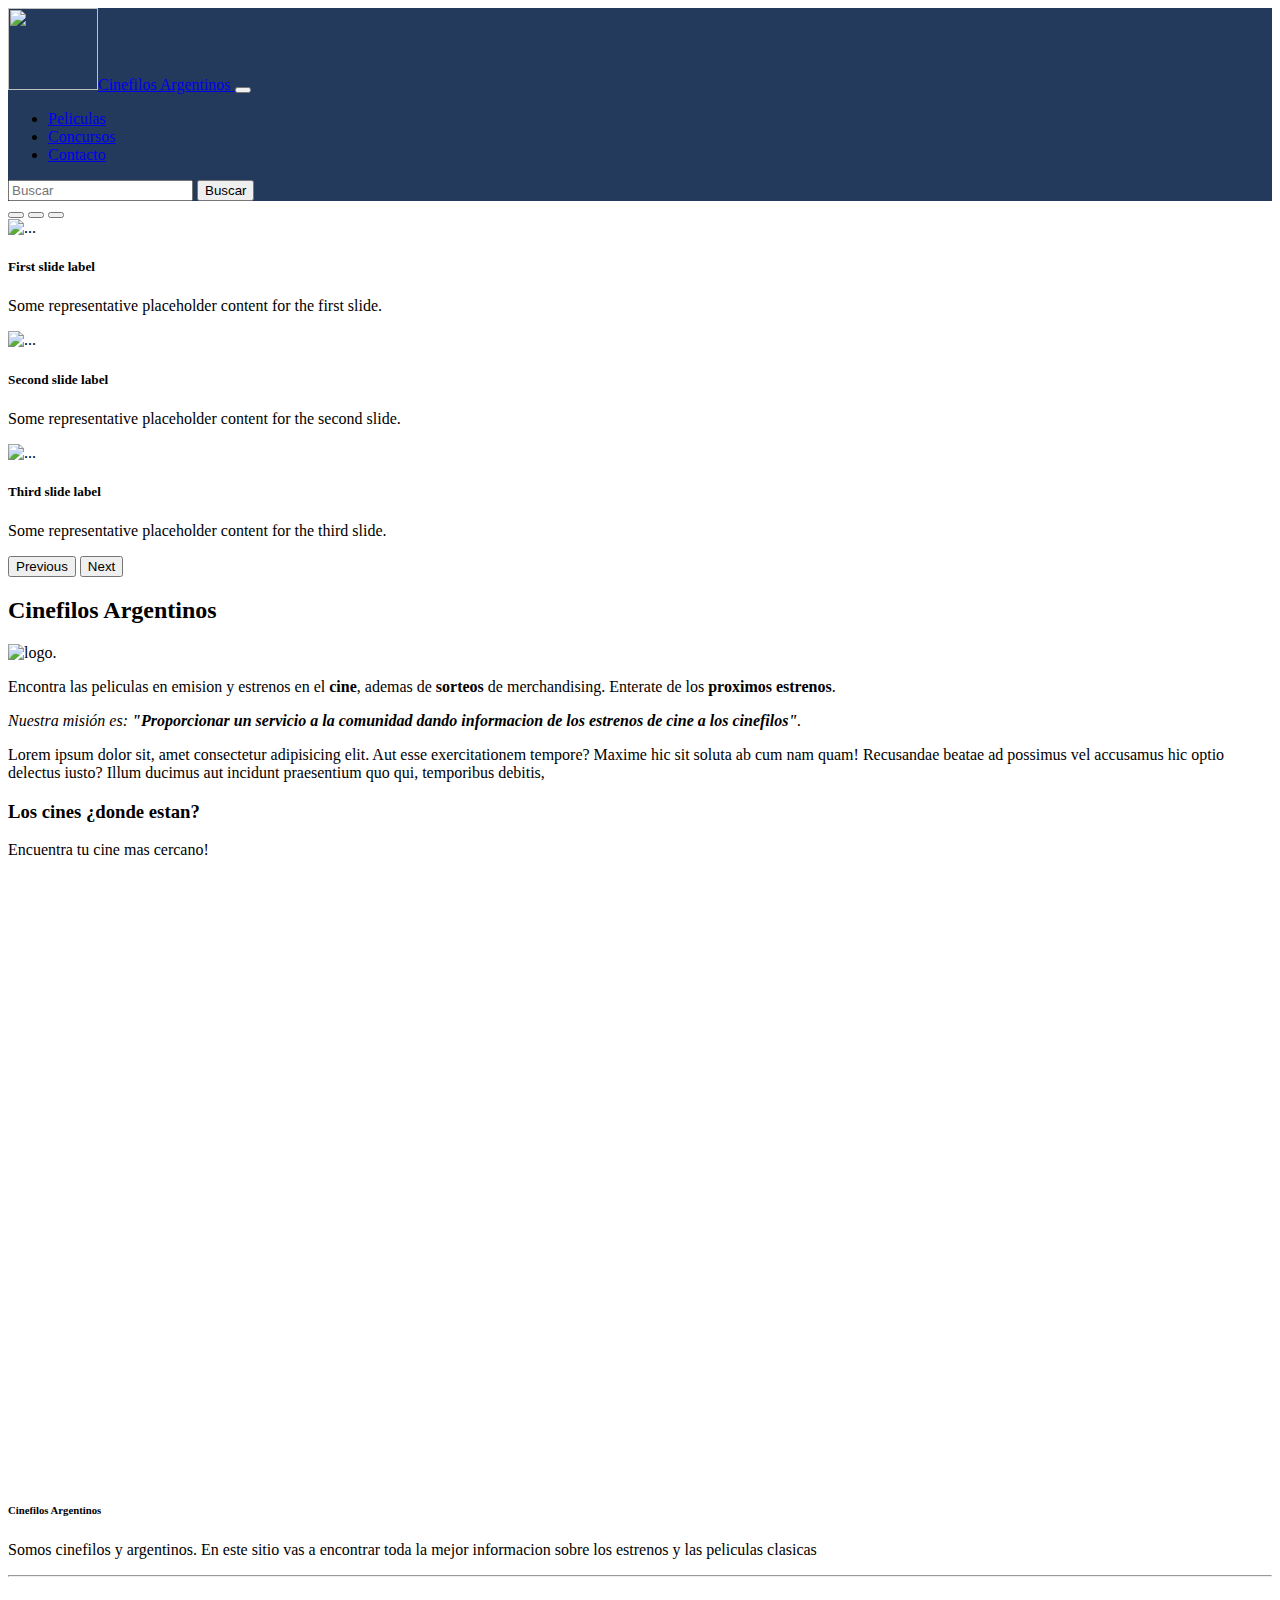
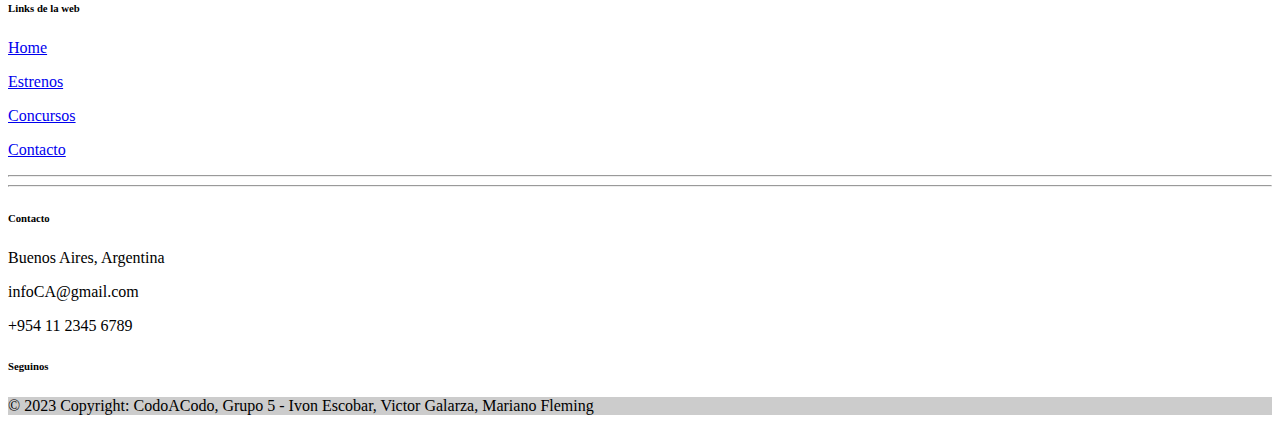
==== index.html @ 6a0a594e "map de index responsive" ====
<!DOCTYPE html>

<html lang="es">

<head>
    <meta charset="UTF-8">
    <meta name="viewport" content="width=device-width">
    <title>Cinefilos Argentinos</title>
    <link rel="stylesheet" href="reset.css">
    <link rel="stylesheet" href="style.css">
    <link href="https://fonts.googleapis.com/css2?family=Montserrat:wght@300&display=swap" rel="stylesheet">
    <script src="https://kit.fontawesome.com/5bc8d90729.js" crossorigin="anonymous"></script>
    <link href="https://cdn.jsdelivr.net/npm/bootstrap@5.1.3/dist/css/bootstrap.min.css" rel="stylesheet"
        integrity="sha384-1BmE4kWBq78iYhFldvKuhfTAU6auU8tT94WrHftjDbrCEXSU1oBoqyl2QvZ6jIW3" crossorigin="anonymous">

</head>

<body>
<!-- NavBar -->
    <nav class="navbar navbar-expand-sm navbar-dark mb-0 h5"  style="background-color: #243A5C;">
        <div class="container">

            <a class="navbar-brand"  href="#">
                <img src="imagenes/logo-blanco.png" alt="" width="90" height="82" class="d-inline-block "
                    href="index.html">Cinefilos Argentinos
            </a>
            <button class="navbar-toggler" type="button" data-bs-toggle="collapse" data-bs-target="#mynavbar">
                <span class="navbar-toggler-icon"></span>
            </button>
            <div class="collapse navbar-collapse" id="mynavbar">
                <ul class="navbar-nav me-auto">
                    <li class="nav-item">
                        <a class="nav-link" href="pelis.html">Peliculas</a>
                    </li>
                    <li class="nav-item">
                        <a class="nav-link" href="concursos.html">Concursos</a>
                    </li>
                    <li class="nav-item">
                        <a class="nav-link" href="contacto.html">Contacto</a>
                    </li>
                </ul>

                <form class="d-flex">

                </form>
                <form class="d-flex">
                    <input class="form-control me-2" type="text" placeholder="Buscar">
                    <button class="btn btn-primary" type="button">Buscar</button>
                </form>
            </div>
        </div>
    </nav>

    <main class="index">

        <!-- Carousel principal -->
        <div class="row justify-content-center">

            <div id="carouselExampleCaptions" class="carousel slide" data-bs-ride="carousel">

                <div class="carousel-indicators">
                    <button type="button" data-bs-target="#carouselExampleCaptions" data-bs-slide-to="0" class="active"
                        aria-current="true" aria-label="Slide 1"></button>
                    <button type="button" data-bs-target="#carouselExampleCaptions" data-bs-slide-to="1"
                        aria-label="Slide 2"></button>
                    <button type="button" data-bs-target="#carouselExampleCaptions" data-bs-slide-to="2"
                        aria-label="Slide 3"></button>
                </div>

                <div class="carousel-inner">
                    <div class="carousel-item active c-item" data-bs-interval="4000">
                        <img src="imagenes/john.jpg" c-img class="d-block w-100" alt="...">
                        <div class="carousel-caption d-none d-md-block">
                            <h5>First slide label</h5>
                            <p>Some representative placeholder content for the first slide.</p>
                        </div>
                    </div>
                    <div class="carousel-item c-item" data-bs-interval="4000">
                        <img src="imagenes/john.jpg" c-img class="d-block w-100" alt="...">
                        <div class="carousel-caption d-none d-md-block">
                            <h5>Second slide label</h5>
                            <p>Some representative placeholder content for the second slide.</p>
                        </div>
                    </div>
                    <div class="carousel-item c-item" data-bs-interval="4000">
                        <img src="imagenes/John.jpg" c-img class="d-block w-100" alt="...">
                        <div class="carousel-caption d-none d-md-block">
                            <h5>Third slide label</h5>
                            <p>Some representative placeholder content for the third slide.</p>
                        </div>
                    </div>
                </div>
                <button class="carousel-control-prev" type="button" data-bs-target="#carouselExampleCaptions"
                    data-bs-slide="prev">
                    <span class="carousel-control-prev-icon" aria-hidden="true"></span>
                    <span class="visually-hidden">Previous</span>
                </button>
                <button class="carousel-control-next" type="button" data-bs-target="#carouselExampleCaptions"
                    data-bs-slide="next">
                    <span class="carousel-control-next-icon" aria-hidden="true"></span>
                    <span class="visually-hidden">Next</span>
                </button>
            </div>

        </div>

        <div class="principal">

            <h2 class="titulo-principal">Cinefilos Argentinos</h2>

            <img class="logo-black" src="imagenes/logo.png" alt="logo.">

            <p>Encontra las peliculas en emision y estrenos en el <strong>cine</strong>, ademas de
                <strong>sorteos</strong> de merchandising. Enterate de los <strong>proximos estrenos</strong>.
            </p>
            
            <p id="mision"><em>Nuestra misión es: <strong>"Proporcionar un servicio a la comunidad dando informacion de
                        los estrenos de cine a los cinefilos"</strong>.</em></p>

            <p>Lorem ipsum dolor sit, amet consectetur adipisicing elit. Aut esse exercitationem tempore? Maxime hic sit
                soluta ab cum nam quam! Recusandae beatae ad possimus vel accusamus hic optio delectus iusto?
                Illum ducimus aut incidunt praesentium quo qui, temporibus debitis,</p>

        </div>

        <div class="mapa">
            <h3 class="titulo-principal">Los cines ¿donde estan?</h3>
            <p>Encuentra tu cine mas cercano!</p>
            
            <div class="mapa-contenido">

                <div>
                    <a> <iframe title="map_cines"
                            src="https://www.google.com/maps/embed?pb=!1m16!1m12!1m3!1d124838.4638289887!2d-58.49138475002017!3d-34.69239583854156!2m3!1f0!2f0!3f0!3m2!1i1024!2i768!4f13.1!2m1!1scine!5e0!3m2!1ses!2sar!4v1683249121071!5m2!1ses!2sar"
                            width="1400" height="600" style="border:0;" allowfullscreen="" loading="lazy"
                            referrerpolicy="no-referrer-when-downgrade"></iframe></a>
                </div>

            </div>


        </div>

    </main>

    <!-- Footer -->
    <footer class="text-center text-lg-start text-white">
        <!-- Grid container -->
        <div class="container p-4 pb-0">
            <!-- Section: Links -->
            <section class="">
                <!--Grid row-->
                <div class="row">
                    <!-- Grid column -->
                    <div class="col-md-3 col-lg-3 col-xl-3 mx-auto mt-3">
                        <h6 class="text-uppercase mb-4 font-weight-bold">
                            Cinefilos Argentinos
                        </h6>
                        <p>
                            Somos cinefilos y argentinos. En este sitio vas a encontrar
                            toda la mejor informacion sobre los estrenos y las peliculas clasicas
                        </p>
                    </div>
                    <!-- Grid column -->

                    <hr class="w-100 clearfix d-md-none" />

                    <!-- Grid column -->
                    <div class="col-md-2 col-lg-2 col-xl-2 mx-auto mt-3">
                        <h6 class="text-uppercase mb-4 font-weight-bold">Links de la web</h6>
                        <p>
                            <a href="index.html">Home</a>
                        </p>
                        <p>
                            <a href="pelis.html">Estrenos</a></a>
                        </p>
                        <p>
                            <a href="concursos.html">Concursos</a>
                        </p>
                        <p>
                            <a href="contacto.html">Contacto</a>
                        </p>
                    </div>
                    <!-- Grid column -->

                    <hr class="w-100 clearfix d-md-none" />

                    <!-- Grid column -->
                    <hr class="w-100 clearfix d-md-none" />

                    <!-- Grid column -->
                    <div class="col-md-4 col-lg-3 col-xl-3 mx-auto mt-3">
                        <h6 class="text-uppercase mb-4 font-weight-bold">Contacto</h6>
                        <p><i class="fas fa-home mr-3"></i> Buenos Aires, Argentina</p>
                        <p><i class="fas fa-envelope mr-3"></i> infoCA@gmail.com</p>
                        <p><i class="fas fa-phone mr-3"></i> +954 11 2345 6789</p>
                    </div>
                    <!-- Grid column -->

                    <!-- Grid column -->
                    <div class="col-md-3 col-lg-2 col-xl-2 mx-auto mt-3">
                        <h6 class="text-uppercase mb-4 font-weight-bold">Seguinos</h6>

                        <!-- Facebook -->
                        <a class="btn btn-primary btn-floating m-1" style="background-color: #3b5998"
                            href="https://www.facebook.com/INCAA.Argentina" role="button"><i
                                class="fab fa-facebook-f"></i></a>

                        <!-- Twitter -->
                        <a class="btn btn-primary btn-floating m-1" style="background-color: #55acee"
                            href="https://twitter.com/incaa_argentina" role="button"><i class="fab fa-twitter"></i></a>

                        <!-- Youtube -->
                        <a class="btn btn-primary btn-floating m-1" style="background-color: #dd4b39"
                            href="https://www.youtube.com/user/INCAA2010" role="button"><i
                                class="fab fa-youtube"></i></a>

                        <!-- Instagram -->
                        <a class="btn btn-primary btn-floating m-1" style="background-color: #ac2bac"
                            href="https://www.instagram.com/incaa_argentina/" role="button"><i
                                class="fab fa-instagram"></i></a>

                        <!-- Linkedin -->
                        <a class="btn btn-primary btn-floating m-1" style="background-color: #0082ca"
                            href="https://www.linkedin.com/company/instituto-nacional-de-cine-y-artes-audiovisuales/"
                            role="button"><i class="fab fa-linkedin-in"></i></a>
                        <!-- Github -->
                        <a class="btn btn-primary btn-floating m-1" style="background-color: #333333" href="#!"
                            role="button"><i class="fab fa-github"></i></a>
                    </div>
                </div>
                <!--Grid row-->
            </section>
            <!-- Section: Links -->
        </div>
        <!-- Grid container -->

        <!-- Copyright -->
        <div class="text-center p-3" style="background-color: rgba(0, 0, 0, 0.2)">
            © 2023 Copyright: CodoACodo, Grupo 5 - Ivon Escobar, Victor Galarza, Mariano Fleming
        </div>
        <!-- Copyright -->
    </footer>
    <!-- Footer -->


    <script src="https://cdn.jsdelivr.net/npm/@popperjs/core@2.11.2/dist/umd/popper.min.js"
        integrity="sha384-q9CRHqZndzlxGLOj+xrdLDJa9ittGte1NksRmgJKeCV9DrM7Kz868XYqsKWPpAmn"
        crossorigin="anonymous"></script>
    <script src="https://cdn.jsdelivr.net/npm/bootstrap@5.1.3/dist/js/bootstrap.min.js"
        integrity="sha384-QJHtvGhmr9XOIpI6YVutG+2QOK9T+ZnN4kzFN1RtK3zEFEIsxhlmWl5/YESvpZ13"
        crossorigin="anonymous"></script>

</body>

</html>
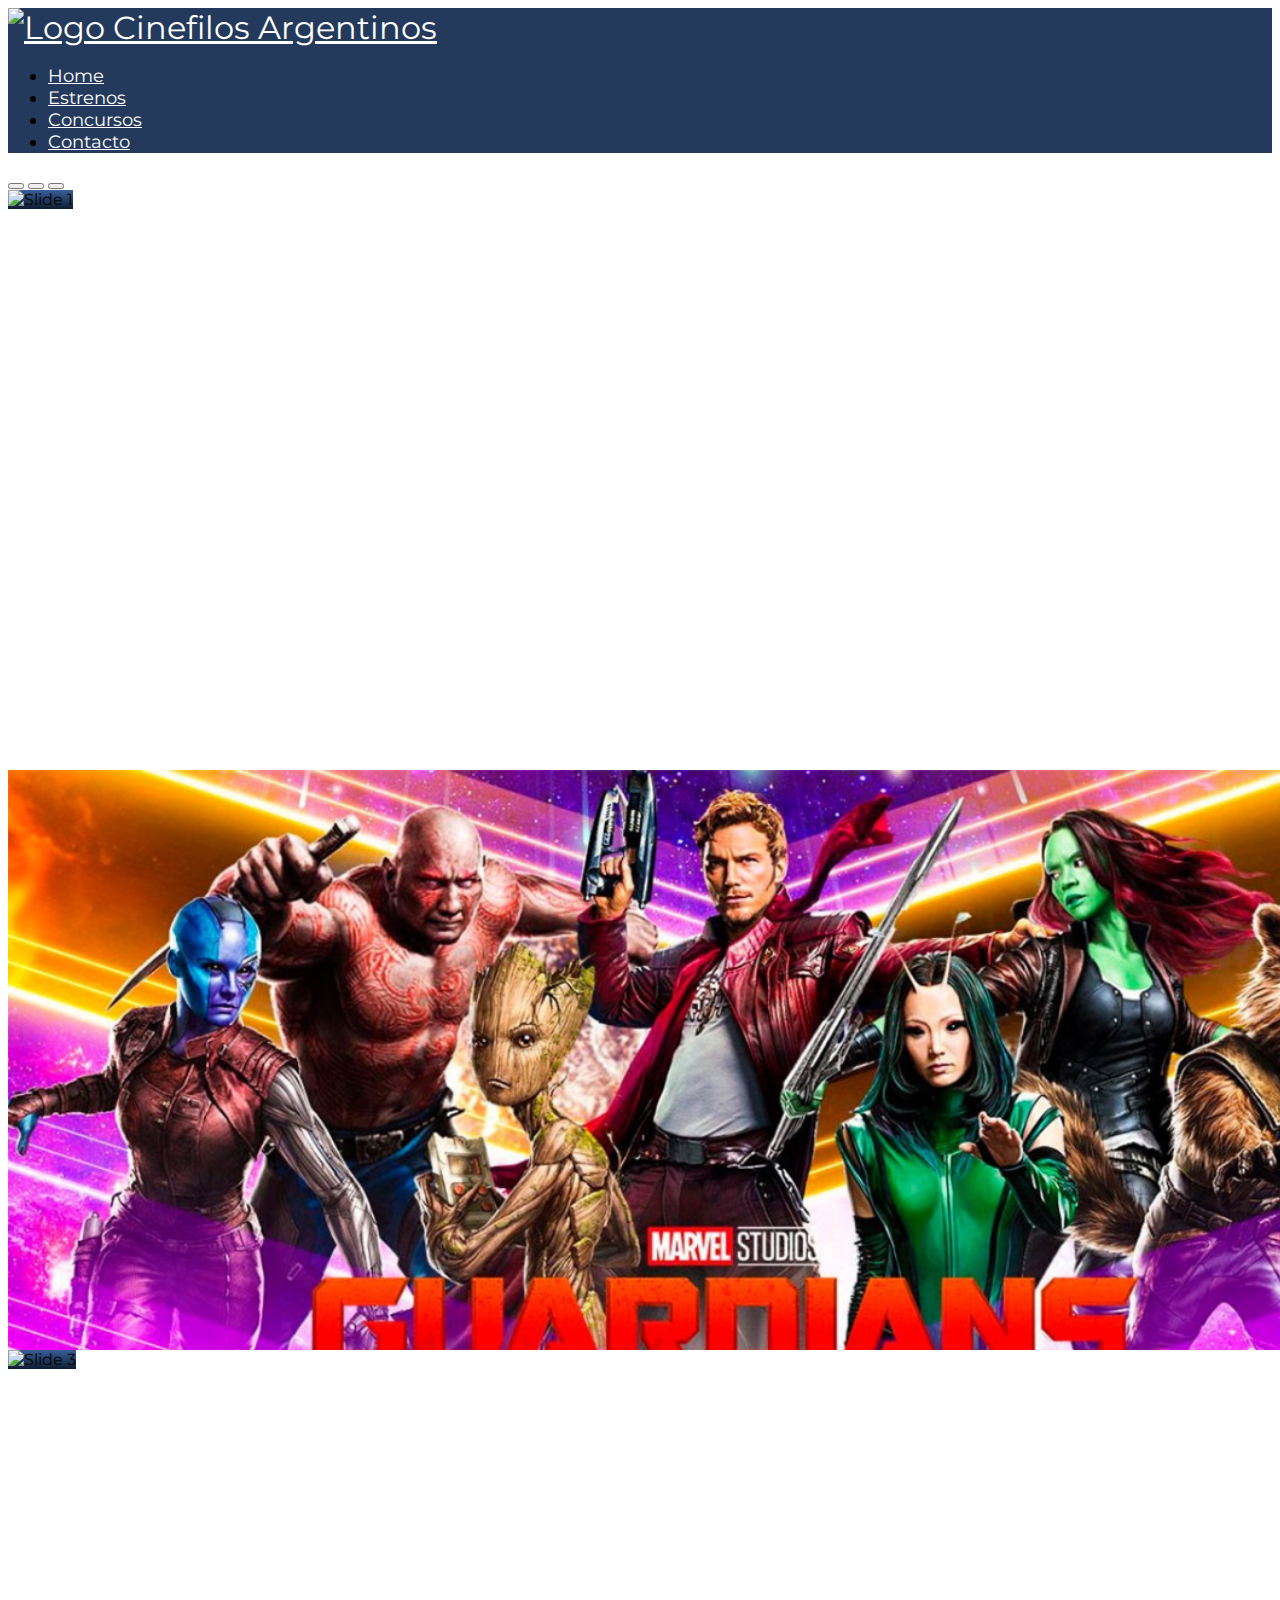
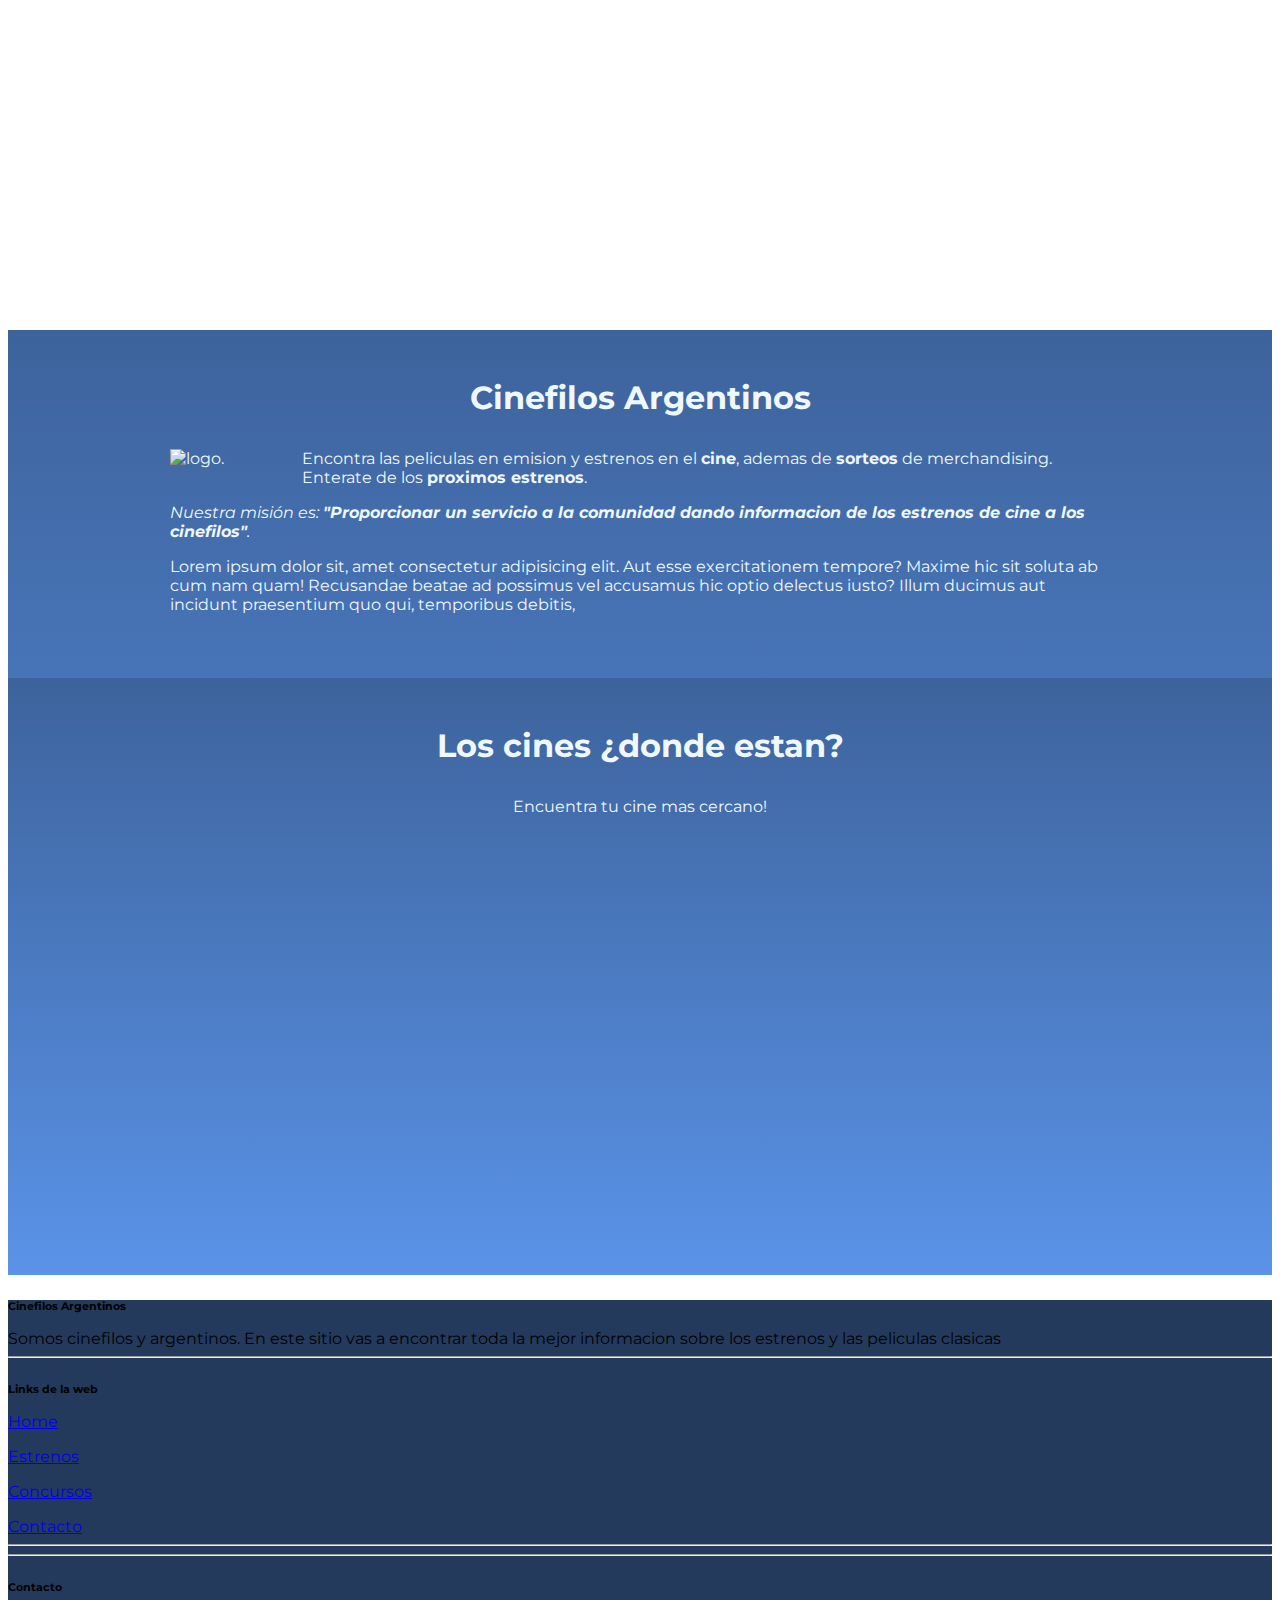
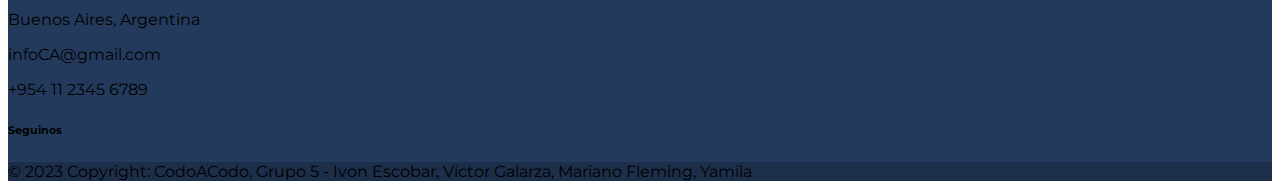
==== commit fc61562b: "test" ====
--- a/index.html
+++ b/index.html
@@ -16,107 +16,93 @@
 </head>
 
 <body>
-<!-- NavBar -->
-    <nav class="navbar navbar-expand-sm navbar-dark mb-0 h5"  style="background-color: #243A5C;">
+    <!-- NavBar -->
+    <nav class="navbar navbar-back">
         <div class="container">
-
-            <a class="navbar-brand"  href="#">
-                <img src="imagenes/logo-blanco.png" alt="" width="90" height="82" class="d-inline-block "
-                    href="index.html">Cinefilos Argentinos
+            <a class="navbar-brand navbar-colorcustom" href="index.html">
+                <img src="imagenes/logo-blanco.png" alt="Logo" width="70" height="55"
+                    class="d-inline-block align-text-center">
+                Cinefilos Argentinos
             </a>
-            <button class="navbar-toggler" type="button" data-bs-toggle="collapse" data-bs-target="#mynavbar">
-                <span class="navbar-toggler-icon"></span>
-            </button>
-            <div class="collapse navbar-collapse" id="mynavbar">
-                <ul class="navbar-nav me-auto">
-                    <li class="nav-item">
-                        <a class="nav-link" href="pelis.html">Peliculas</a>
-                    </li>
-                    <li class="nav-item">
-                        <a class="nav-link" href="concursos.html">Concursos</a>
-                    </li>
-                    <li class="nav-item">
-                        <a class="nav-link" href="contacto.html">Contacto</a>
-                    </li>
-                </ul>
-
-                <form class="d-flex">
-
-                </form>
-                <form class="d-flex">
-                    <input class="form-control me-2" type="text" placeholder="Buscar">
-                    <button class="btn btn-primary" type="button">Buscar</button>
-                </form>
-            </div>
+            <ul class="nav nav-pills">
+                <li class="nav-item">
+                    <a class="nav-link active" aria-current="page" href="index.html">Home</a>
+                </li>
+                <li class="nav-item ">
+                    <a class="nav-link " href="pelis.html">Estrenos</a>
+                </li>
+                <li class="nav-item">
+                    <a class="nav-link" href="concursos.html">Concursos</a>
+                </li>
+                <li class="nav-item">
+                    <a class="nav-link" href="contacto.html">Contacto</a>
+                </li>
+            </ul>
         </div>
     </nav>
 
+    <!-- Carousel principal 
+                                <div class="row justify-content-center">
+                            <div id="carouselExampleCaptions" class="carousel slide" data-bs-ride="carousel">
+                            <div class="carousel-indicators">
+                                            <button type="button" data-bs-target="#carouselExampleCaptions" data-bs-slide-to="0" class="active"
+                                                aria-current="true" aria-label="Slide 1"></button>
+                                            <button type="button" data-bs-target="#carouselExampleCaptions" data-bs-slide-to="1"
+                                                aria-label="Slide 2"></button>
+                                            <button type="button" data-bs-target="#carouselExampleCaptions" data-bs-slide-to="2"
+                                                aria-label="Slide 3"></button>
+                            </div>
+                            <div class="carousel-inner">
+                                            <div class="carousel-item active c-item" data-bs-interval="4000">
+                                                <img src="imagenes/john.jpg" c-img class="d-block w-100" alt="...">
+                            </div>
+                                            <div class="carousel-item c-item" data-bs-interval="4000">
+                                                <img src="imagenes/Guardianes.jpeg" c-img class="d-block w-100" alt="...">
+                            </div>
+                                            <div class="carousel-item c-item" data-bs-interval="4000">
+                                                <img src="imagenes/suzume.jpg" c-img class="d-block w-100" alt="...">
+                            </div>
+                            </div>
+                            </div>
+                            </div>
+                                            -->
+    <div id="hero-carousel" class="carousel slide" data-bs-ride="carousel">
+        <div class="carousel-indicators">
+            <button type="button" data-bs-target="#hero-carousel" data-bs-slide-to="0" class="active"
+                aria-current="true" aria-label="Slide 1"></button>
+            <button type="button" data-bs-target="#hero-carousel" data-bs-slide-to="1" aria-label="Slide 2"></button>
+            <button type="button" data-bs-target="#hero-carousel" data-bs-slide-to="2" aria-label="Slide 3"></button>
+        </div>
+
+        <div class="carousel-inner">
+            <div class="carousel-item active c-item">
+                <img src="imagenes/john.jpg"
+                    class="d-block w-100 c-img" alt="Slide 1">
+                
+            </div>
+            <div class="carousel-item c-item">
+                <img src="imagenes/G1.png"
+                    class="d-block w-100 c-img" alt="Slide 2">
+                
+            </div>
+            <div class="carousel-item c-item">
+                <img src="imagenes/suzume.jpg"
+                    class="d-block w-100 c-img" alt="Slide 3">
+                
+            </div>
+        </div>
+        
+    </div>
     <main class="index">
 
-        <!-- Carousel principal -->
-        <div class="row justify-content-center">
-
-            <div id="carouselExampleCaptions" class="carousel slide" data-bs-ride="carousel">
-
-                <div class="carousel-indicators">
-                    <button type="button" data-bs-target="#carouselExampleCaptions" data-bs-slide-to="0" class="active"
-                        aria-current="true" aria-label="Slide 1"></button>
-                    <button type="button" data-bs-target="#carouselExampleCaptions" data-bs-slide-to="1"
-                        aria-label="Slide 2"></button>
-                    <button type="button" data-bs-target="#carouselExampleCaptions" data-bs-slide-to="2"
-                        aria-label="Slide 3"></button>
-                </div>
-
-                <div class="carousel-inner">
-                    <div class="carousel-item active c-item" data-bs-interval="4000">
-                        <img src="imagenes/john.jpg" c-img class="d-block w-100" alt="...">
-                        <div class="carousel-caption d-none d-md-block">
-                            <h5>First slide label</h5>
-                            <p>Some representative placeholder content for the first slide.</p>
-                        </div>
-                    </div>
-                    <div class="carousel-item c-item" data-bs-interval="4000">
-                        <img src="imagenes/john.jpg" c-img class="d-block w-100" alt="...">
-                        <div class="carousel-caption d-none d-md-block">
-                            <h5>Second slide label</h5>
-                            <p>Some representative placeholder content for the second slide.</p>
-                        </div>
-                    </div>
-                    <div class="carousel-item c-item" data-bs-interval="4000">
-                        <img src="imagenes/John.jpg" c-img class="d-block w-100" alt="...">
-                        <div class="carousel-caption d-none d-md-block">
-                            <h5>Third slide label</h5>
-                            <p>Some representative placeholder content for the third slide.</p>
-                        </div>
-                    </div>
-                </div>
-                <button class="carousel-control-prev" type="button" data-bs-target="#carouselExampleCaptions"
-                    data-bs-slide="prev">
-                    <span class="carousel-control-prev-icon" aria-hidden="true"></span>
-                    <span class="visually-hidden">Previous</span>
-                </button>
-                <button class="carousel-control-next" type="button" data-bs-target="#carouselExampleCaptions"
-                    data-bs-slide="next">
-                    <span class="carousel-control-next-icon" aria-hidden="true"></span>
-                    <span class="visually-hidden">Next</span>
-                </button>
-            </div>
-
-        </div>
-
         <div class="principal">
-
             <h2 class="titulo-principal">Cinefilos Argentinos</h2>
-
             <img class="logo-black" src="imagenes/logo.png" alt="logo.">
-
             <p>Encontra las peliculas en emision y estrenos en el <strong>cine</strong>, ademas de
                 <strong>sorteos</strong> de merchandising. Enterate de los <strong>proximos estrenos</strong>.
             </p>
-            
             <p id="mision"><em>Nuestra misión es: <strong>"Proporcionar un servicio a la comunidad dando informacion de
                         los estrenos de cine a los cinefilos"</strong>.</em></p>
-
             <p>Lorem ipsum dolor sit, amet consectetur adipisicing elit. Aut esse exercitationem tempore? Maxime hic sit
                 soluta ab cum nam quam! Recusandae beatae ad possimus vel accusamus hic optio delectus iusto?
                 Illum ducimus aut incidunt praesentium quo qui, temporibus debitis,</p>
@@ -126,7 +112,7 @@
         <div class="mapa">
             <h3 class="titulo-principal">Los cines ¿donde estan?</h3>
             <p>Encuentra tu cine mas cercano!</p>
-            
+
             <div class="mapa-contenido">
 
                 <div>
@@ -152,11 +138,11 @@
                 <!--Grid row-->
                 <div class="row">
                     <!-- Grid column -->
-                    <div class="col-md-3 col-lg-3 col-xl-3 mx-auto mt-3">
-                        <h6 class="text-uppercase mb-4 font-weight-bold">
+                    <div class="col-md-3 col-lg-3 col-xl-3 mx-auto mt-3 pfooter">
+                        <h6 class="pfooter text-uppercase  font-weight-bold ">
                             Cinefilos Argentinos
                         </h6>
-                        <p>
+                        <p class="pfooter">
                             Somos cinefilos y argentinos. En este sitio vas a encontrar
                             toda la mejor informacion sobre los estrenos y las peliculas clasicas
                         </p>
@@ -167,17 +153,17 @@
 
                     <!-- Grid column -->
                     <div class="col-md-2 col-lg-2 col-xl-2 mx-auto mt-3">
-                        <h6 class="text-uppercase mb-4 font-weight-bold">Links de la web</h6>
-                        <p>
+                        <h6 class="pfooter text-uppercase  font-weight-bold">Links de la web</h6>
+                        <p class="pfooter">
                             <a href="index.html">Home</a>
                         </p>
-                        <p>
+                        <p class="pfooter">
                             <a href="pelis.html">Estrenos</a></a>
                         </p>
-                        <p>
+                        <p class="pfooter">
                             <a href="concursos.html">Concursos</a>
                         </p>
-                        <p>
+                        <p class="pfooter">
                             <a href="contacto.html">Contacto</a>
                         </p>
                     </div>
@@ -190,16 +176,16 @@
 
                     <!-- Grid column -->
                     <div class="col-md-4 col-lg-3 col-xl-3 mx-auto mt-3">
-                        <h6 class="text-uppercase mb-4 font-weight-bold">Contacto</h6>
-                        <p><i class="fas fa-home mr-3"></i> Buenos Aires, Argentina</p>
-                        <p><i class="fas fa-envelope mr-3"></i> infoCA@gmail.com</p>
-                        <p><i class="fas fa-phone mr-3"></i> +954 11 2345 6789</p>
+                        <h6 class="pfooter text-uppercase font-weight-bold">Contacto</h6>
+                        <p class="pfooter"><i class="fas fa-home mr-3"></i> Buenos Aires, Argentina</p>
+                        <p class="pfooter"><i class="fas fa-envelope mr-3"></i> infoCA@gmail.com</p>
+                        <p class="pfooter"><i class="fas fa-phone mr-3"></i> +954 11 2345 6789</p>
                     </div>
                     <!-- Grid column -->
 
                     <!-- Grid column -->
                     <div class="col-md-3 col-lg-2 col-xl-2 mx-auto mt-3">
-                        <h6 class="text-uppercase mb-4 font-weight-bold">Seguinos</h6>
+                        <h6 class="text-uppercase font-weight-bold">Seguinos</h6>
 
                         <!-- Facebook -->
                         <a class="btn btn-primary btn-floating m-1" style="background-color: #3b5998"
@@ -237,7 +223,7 @@
 
         <!-- Copyright -->
         <div class="text-center p-3" style="background-color: rgba(0, 0, 0, 0.2)">
-            © 2023 Copyright: CodoACodo, Grupo 5 - Ivon Escobar, Victor Galarza, Mariano Fleming
+            © 2023 Copyright: CodoACodo, Grupo 5 - Ivon Escobar, Victor Galarza, Mariano Fleming, Yamila
         </div>
         <!-- Copyright -->
     </footer>
--- a/style.css
+++ b/style.css
@@ -0,0 +1,460 @@
+body {
+    font-family: 'Montserrat', sans-serif;
+}
+
+header {
+    background-color: #243A5C;
+    /*padding: 20px 0;*/
+}
+.navbarindex{
+    background-color: #243A5C;
+}
+.navbar-back{
+    font-size: large; 
+    background-color:#243A5C;
+}
+.navbar-colorcustom{
+   color: #ffff;
+   font-size: xx-large;
+
+}
+.nav-pills .nav-link {
+    color: #ffff;
+}
+.caja {
+    width: 95vw;
+    position: relative;
+    margin: 0 auto;
+}
+
+.caja .logo {
+    height: 5%;
+
+}
+
+/*nav {
+    position: absolute;
+    top: 110px;
+    right: 0;
+}
+
+nav li {
+    display: inline;
+    margin: 0 0 0 15px;
+}
+
+nav a {
+    text-transform: uppercase;
+    color: #5A93E8;
+    font-weight: bold;
+    font-size: 22px;
+    text-decoration: none;
+}
+
+nav a:hover {
+    color: #fefefe;
+    text-decoration: underline;
+}*/
+
+.estrenos {
+    display: flex;
+    flex-direction: column;
+    width: 100%;
+}
+
+.peliculas {
+    display: flex;
+    direction: row;
+    width: 90%;
+    margin: 0 auto;
+    padding: 50px;
+}
+
+.peliculas li {
+    display: inline-block;
+    text-align: center;
+    width: 30%;
+    vertical-align: top;
+    margin: 0 1.5%;
+    padding: 30px 20px;
+    box-sizing: border-box;
+    border: 2px solid #000000;
+    border-radius: 10px;
+}
+
+.peliculas li:hover {
+    border-color: #0c3ad0;
+}
+
+.peliculas li:active {
+    border-color: #c51414;
+}
+
+.peliculas h2 {
+    font-size: 30px;
+    font-weight: bold;
+
+}
+
+.peliculas li:hover h2 {
+    font-size: 33px;
+}
+
+.descripcion-peli {
+    font-size: 22px;
+}
+
+.fecha-estreno {
+    font-size: 20px;
+    margin-top: 10px;
+}
+
+/*carousel style*/
+.proximos {
+    display: flex;
+    flex-wrap: nowrap;
+    overflow-x: auto;
+
+}
+
+
+.carousel1,
+.carousel2{
+    width: 50%;
+    /* ajusta el ancho de cada carrusel */
+}
+
+.carousel2 .carousel-caption {
+    color: #000000;
+}
+.c-img{
+    height: 100% ;
+    object-fit: cover;
+    background:linear-gradient( #385f9a, #0d1c31);
+    
+}
+.c-item{
+    height: 580px;
+    
+    
+}
+
+
+/*Video style*/
+.estrenos .diferenciales {
+    width: 90%;
+    direction: column;
+    text-align: center;
+    align-items: center;
+    padding: 3em;
+}
+
+footer {
+    background-color: #243A5C
+    
+}
+
+/*pagina concurso style*/
+main {
+    display: flex;
+    direction: row;
+    height: 100%;
+    background: linear-gradient(#3D639C, #5A93E8)
+}
+
+.concurso h1 {
+    text-align: center;
+    font-size: 3em;
+    font-weight: bold;
+    color: #0c3ad0;
+    padding: 1em;
+}
+
+.concurso p {
+    padding: 1.5em;
+
+}
+
+
+.concurso .imagen-concurso {
+    padding: 3em 6em;
+    max-height: 40vh;
+}
+
+form {
+    margin: 4vh 4vh;
+    width: 50%;
+}
+
+form label,
+form legend {
+    display: block;
+    font-size: 20px;
+    margin: 0 0 10px;
+    color: aliceblue;
+}
+
+.input-padron {
+    display: block;
+    margin: 0 2em 2em 0;
+    padding: 10px 25px;
+    width: 30vw;
+}
+
+.checkbox {
+    margin: 20px 0;
+}
+/* boton enviar */
+
+.enviar {
+    width: 40%;
+    padding: 15px 0;
+    margin-left: 1em;
+    font-size: 18px;
+    font-weight: bold;
+    color: white;
+    background:  #3D639C;
+    border: none;
+    border-radius: 5px;
+    transition: 1s all;
+    cursor: pointer;
+}
+
+.enviar:hover {
+    background: #4C7BC2;
+    transform: scale(1.1);
+}
+
+/*index style*/
+.index {
+    display: flex;
+    flex-direction: column;
+}
+
+.banner {
+    width: 100%;
+    height: 55vh;
+}
+
+.principal {
+    padding: 3em 0;
+    width: 940px;
+    margin: 0 auto;
+    color: aliceblue;
+}
+
+.titulo-principal {
+    text-align: center;
+    font-size: 2em;
+    margin: 0 0 1em;
+    clear: left;
+    color: aliceblue;
+}
+
+.principal p {
+    margin: 0 0 1em;
+   
+}
+
+.principal strong {
+    font-weight: bold;
+}
+
+.principal em {
+    font-style: italic;
+}
+
+.logo-vacio {
+    width: 5em;
+    float: left;
+    margin: 0 20px 20px 0;
+}
+.logo-black {
+    width: 7em;
+    float: left;
+    margin: 0 20px 20px 0;
+}
+
+.mapa {
+
+    width: 100%;
+    padding: 3em 0;
+    background: linear-gradient(#3D639C, #5A93E8)
+}
+
+.mapa p {
+    margin: 0 0 2em;
+    text-align: center;
+    color: aliceblue;
+
+}
+
+.mapa-contenido {
+
+    overflow:hidden;
+    padding-bottom:30%;
+    position:relative;
+    height:0;
+}
+.mapa-contenido iframe{
+    left:0;
+    top:0;
+    height:100%;
+    width:100%;
+    position:absolute;
+}
+
+.video {
+    width: 560px;
+    margin: 1em auto;
+}
+.pfooter{
+    margin-bottom: 0rem;
+}
+
+
+@media screen and (max-width:480px) {
+/* style Contacto */
+.social-media{
+    margin: 3em;
+    color:aliceblue;
+}
+.social-media .social{
+    margin-top: 2em;
+}
+.social-media .contacto h6, .social-media .social h6{
+    text-decoration: underline;
+    font-size: 1em;
+    font-weight: bold;
+    text-transform: uppercase;
+    margin-bottom: 2em;
+}
+.social-media .contacto p{
+    margin: 0 0.5em 1em 1em;
+    
+}
+
+@media screen and (max-width: 1023px){
+    main{
+        max-width: inherit;
+    }
+    /* agregar navbar media */
+    /* contacto pag */
+    form {
+        margin: 4vh 4vh;
+        width: 50%;
+    }
+    
+    form label,
+    form legend {
+        display: block;
+        font-size: 15px;
+        margin: 0 0 5px;
+        
+    }
+    
+    .input-padron {
+        display: block;
+        margin: 0 1em 1em 0;
+        padding: 5px 15px;
+        width: 40vw;
+    }
+    
+    .checkbox {
+        margin: 10px 0;
+    }
+    /* boton enviar */
+    
+    .enviar {
+        width: 40%;
+        padding: 10px 0;
+        margin-left: 1em;
+        font-size: 14px;
+        
+        border: none;
+        border-radius: 5px;
+        transition: 1s all;
+        cursor: pointer;
+    }
+    
+    .enviar:hover {
+        background: #4C7BC2;
+        transform: scale(1.1);
+    }
+}
+@media screen and (max-width: 764px){
+    main{
+        width: inherit;
+    }
+    /* agregar navbar media */
+    
+    /* contacto pag */
+    .formulario-consulta{
+        margin: 1em;
+    }
+    .social-media .social{
+        margin-right: 2em;
+    }
+    form {
+        margin: 2vh 2vh;
+        width: 50%;
+    }
+    
+    form label,
+    form legend {
+        display: block;
+        font-size: 15px;
+        margin: 0 0 5px;
+        color: aliceblue;
+    }
+    
+    .input-padron {
+        display: block;
+        margin: 0 1em 1em 0;
+        padding: 5px 15px;
+        width: 90%;
+    }
+    
+    .checkbox {
+        margin: 10px 0;
+    }
+    /* boton enviar */
+    
+    .enviar {
+        width: 40%;
+        padding: 10px 0;
+        margin-left: 1em;
+        font-size: 14px;
+        font-weight: bold;
+        color: white;
+        background:  #3D639C;
+        border: none;
+        border-radius: 5px;
+        transition: 1s all;
+        cursor: pointer;
+    }
+    
+    .enviar:hover {
+        background: #4C7BC2;
+        transform: scale(1.1);
+    }
+    .social-media{
+        margin: 1em;
+    }
+
+}
+@media screen and (max-width:580px) {
+    h1 {
+        text-align: center;
+    }
+
+    /*nav {
+        position: static;
+    }*/
+}
+    .caja,
+    .principal,
+    .mapa-contenido,
+    .video {
+        width: auto;
+    }}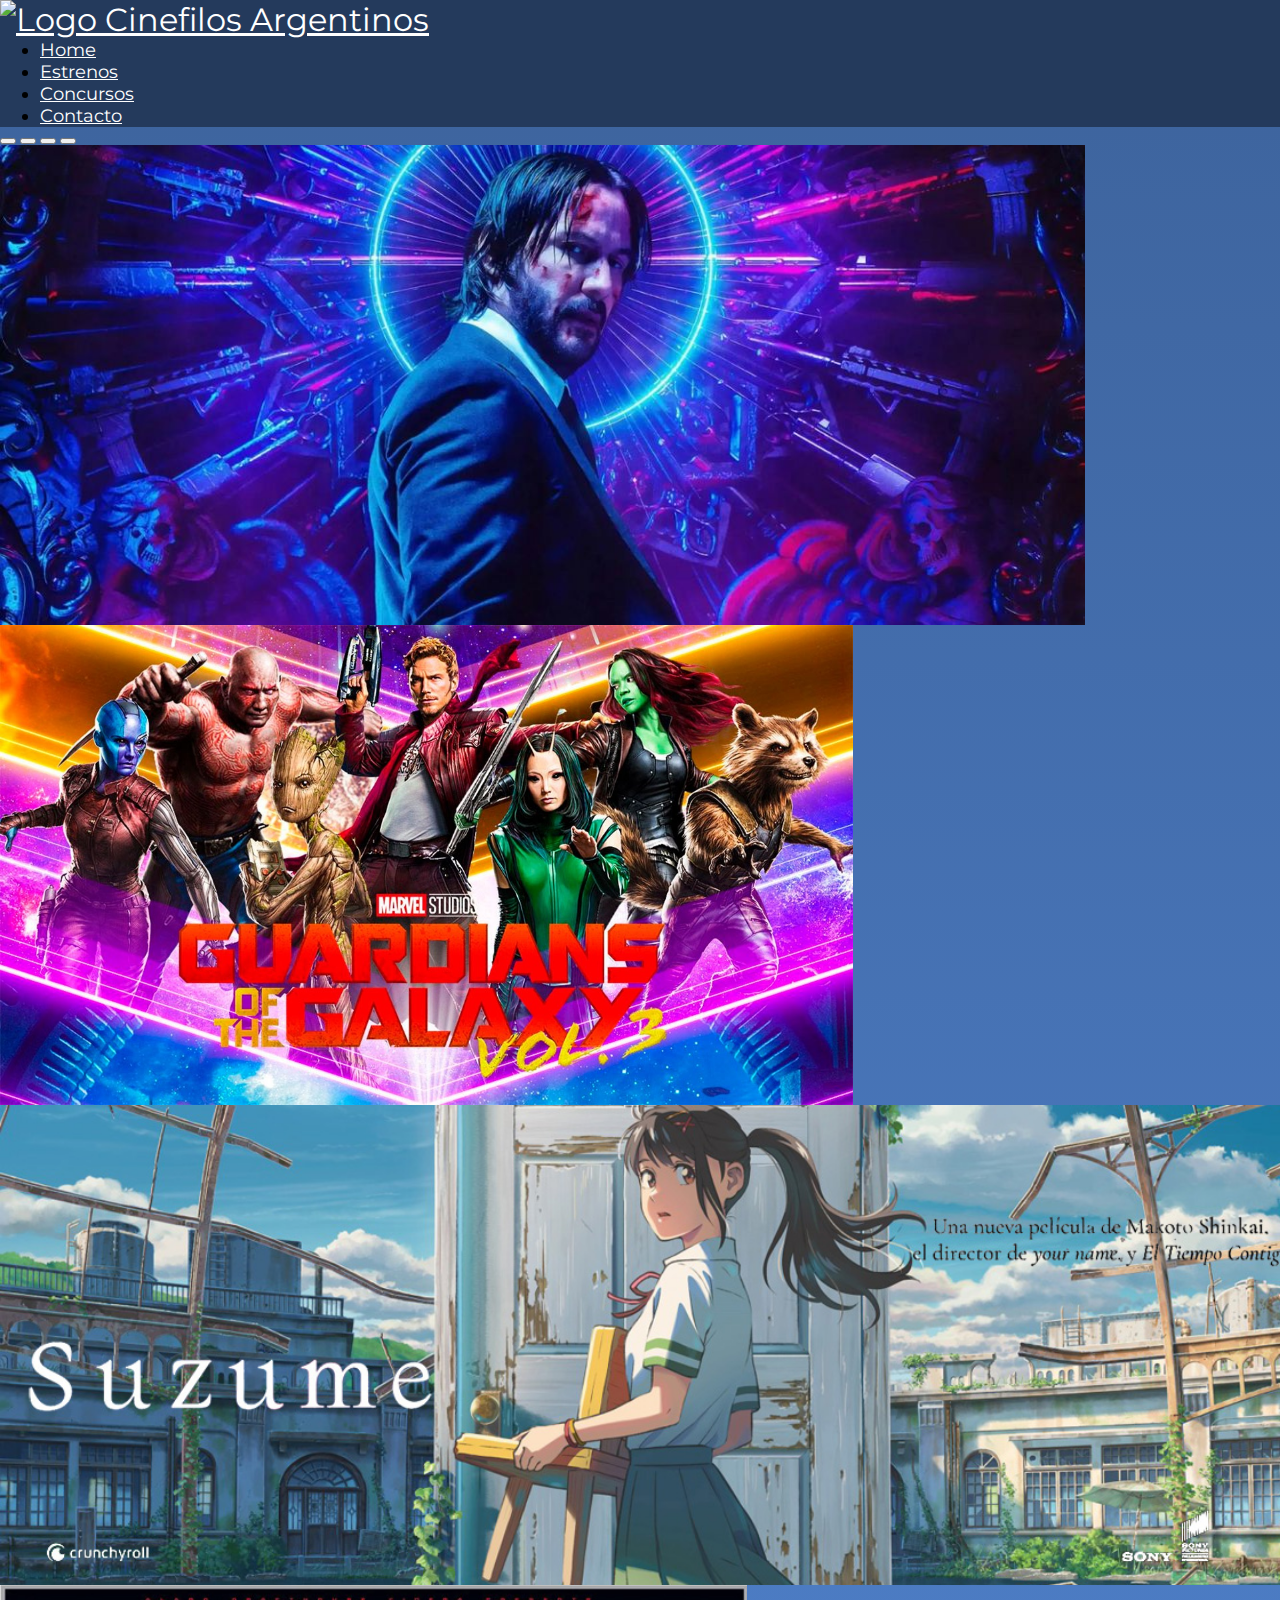
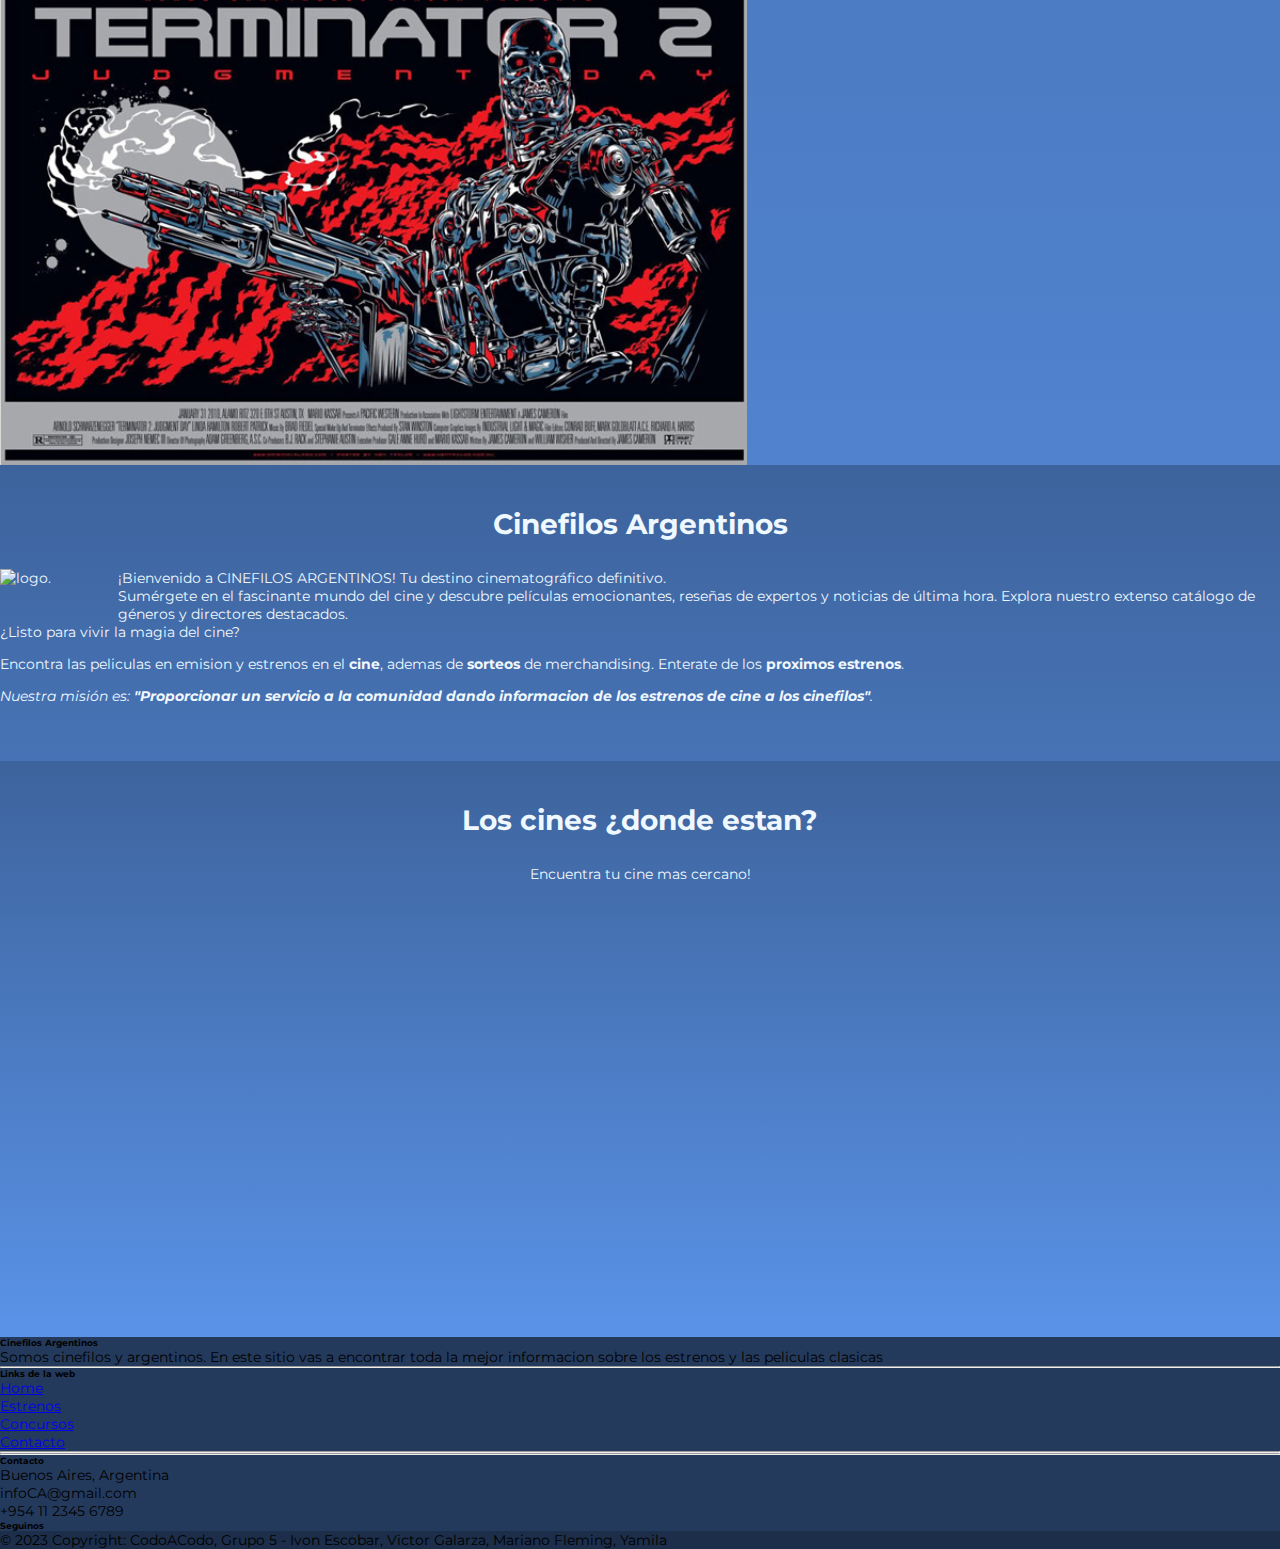
==== commit 16db2a57: "Merge pull request #14 from IvonEsc/Development" ====
--- a/index.html
+++ b/index.html
@@ -12,6 +12,7 @@
     <script src="https://kit.fontawesome.com/5bc8d90729.js" crossorigin="anonymous"></script>
     <link href="https://cdn.jsdelivr.net/npm/bootstrap@5.1.3/dist/css/bootstrap.min.css" rel="stylesheet"
         integrity="sha384-1BmE4kWBq78iYhFldvKuhfTAU6auU8tT94WrHftjDbrCEXSU1oBoqyl2QvZ6jIW3" crossorigin="anonymous">
+    <link  rel="icon"   href="imagenes/fav.png" type="image/png" />
 
 </head>
 
@@ -41,72 +42,70 @@
         </div>
     </nav>
 
-    <!-- Carousel principal 
-                                <div class="row justify-content-center">
-                            <div id="carouselExampleCaptions" class="carousel slide" data-bs-ride="carousel">
-                            <div class="carousel-indicators">
-                                            <button type="button" data-bs-target="#carouselExampleCaptions" data-bs-slide-to="0" class="active"
-                                                aria-current="true" aria-label="Slide 1"></button>
-                                            <button type="button" data-bs-target="#carouselExampleCaptions" data-bs-slide-to="1"
-                                                aria-label="Slide 2"></button>
-                                            <button type="button" data-bs-target="#carouselExampleCaptions" data-bs-slide-to="2"
-                                                aria-label="Slide 3"></button>
-                            </div>
-                            <div class="carousel-inner">
-                                            <div class="carousel-item active c-item" data-bs-interval="4000">
-                                                <img src="imagenes/john.jpg" c-img class="d-block w-100" alt="...">
-                            </div>
-                                            <div class="carousel-item c-item" data-bs-interval="4000">
-                                                <img src="imagenes/Guardianes.jpeg" c-img class="d-block w-100" alt="...">
-                            </div>
-                                            <div class="carousel-item c-item" data-bs-interval="4000">
-                                                <img src="imagenes/suzume.jpg" c-img class="d-block w-100" alt="...">
-                            </div>
-                            </div>
-                            </div>
-                            </div>
-                                            -->
-    <div id="hero-carousel" class="carousel slide" data-bs-ride="carousel">
-        <div class="carousel-indicators">
-            <button type="button" data-bs-target="#hero-carousel" data-bs-slide-to="0" class="active"
-                aria-current="true" aria-label="Slide 1"></button>
-            <button type="button" data-bs-target="#hero-carousel" data-bs-slide-to="1" aria-label="Slide 2"></button>
-            <button type="button" data-bs-target="#hero-carousel" data-bs-slide-to="2" aria-label="Slide 3"></button>
-        </div>
-
-        <div class="carousel-inner">
-            <div class="carousel-item active c-item">
-                <img src="imagenes/john.jpg"
-                    class="d-block w-100 c-img" alt="Slide 1">
-                
+
+    <div class="row justify-content-center">
+
+        <div id="carouselExampleCaptions" class="carousel slide" data-bs-ride="carousel">
+
+            <div class="carousel-indicators">
+                <button type="button" data-bs-target="#carouselExampleCaptions" data-bs-slide-to="0" class="active"
+                    aria-current="true" aria-label="Slide 1"></button>
+                <button type="button" data-bs-target="#carouselExampleCaptions" data-bs-slide-to="1"
+                    aria-label="Slide 2"></button>
+                <button type="button" data-bs-target="#carouselExampleCaptions" data-bs-slide-to="2"
+                    aria-label="Slide 3"></button>
+                    <button type="button" data-bs-target="#carouselExampleCaptions" data-bs-slide-to="3"
+                    aria-label="Slide 4"></button>
+
             </div>
-            <div class="carousel-item c-item">
-                <img src="imagenes/G1.png"
-                    class="d-block w-100 c-img" alt="Slide 2">
-                
+
+            <div class="carousel-inner">
+                <div class="carousel-item active c-item" data-bs-interval="3500">
+                    <img src="imagenes/john.jpg" class="c-img d-block w-100" alt="...">
+
+                </div>
+                <div class="carousel-item c-item" data-bs-interval="3500">
+                    <img src="imagenes/Guardianes.jpeg" class="c-img d-block w-100" alt="...">
+
+                </div>
+                <div class="carousel-item c-item" data-bs-interval="3500">
+                    <img src="imagenes/suzume.jpg" class=" c-img d-block w-100" alt="...">
+                </div>
+                <div class="carousel-item c-item" data-bs-interval="3500">
+                    <img src="imagenes/t2.jpg" class="c-img d-block w-100" alt="...">
+                </div>
             </div>
-            <div class="carousel-item c-item">
-                <img src="imagenes/suzume.jpg"
-                    class="d-block w-100 c-img" alt="Slide 3">
-                
-            </div>
-        </div>
-        
+
+        </div>
+
     </div>
+
+
     <main class="index">
 
+        <!-- Carousel principal -->
+
+
+
         <div class="principal">
+
             <h2 class="titulo-principal">Cinefilos Argentinos</h2>
+
             <img class="logo-black" src="imagenes/logo.png" alt="logo.">
+            
+            <p>¡Bienvenido a CINEFILOS ARGENTINOS! Tu destino cinematográfico definitivo. 
+                <br>
+                Sumérgete en el fascinante mundo del cine y descubre películas emocionantes, reseñas de expertos y noticias de última hora. 
+                Explora nuestro extenso catálogo de géneros y directores destacados. 
+                <br>
+                ¿Listo para vivir la magia del cine?</p>
+
             <p>Encontra las peliculas en emision y estrenos en el <strong>cine</strong>, ademas de
                 <strong>sorteos</strong> de merchandising. Enterate de los <strong>proximos estrenos</strong>.
             </p>
+
             <p id="mision"><em>Nuestra misión es: <strong>"Proporcionar un servicio a la comunidad dando informacion de
                         los estrenos de cine a los cinefilos"</strong>.</em></p>
-            <p>Lorem ipsum dolor sit, amet consectetur adipisicing elit. Aut esse exercitationem tempore? Maxime hic sit
-                soluta ab cum nam quam! Recusandae beatae ad possimus vel accusamus hic optio delectus iusto?
-                Illum ducimus aut incidunt praesentium quo qui, temporibus debitis,</p>
-
         </div>
 
         <div class="mapa">
--- a/style.css
+++ b/style.css
@@ -1,5 +1,7 @@
 body {
     font-family: 'Montserrat', sans-serif;
+    background: linear-gradient(#3D639C, #5A93E8)
+    
 }
 
 header {
@@ -17,10 +19,12 @@
    color: #ffff;
    font-size: xx-large;
 
+
 }
 .nav-pills .nav-link {
     color: #ffff;
 }
+
 .caja {
     width: 95vw;
     position: relative;
@@ -42,6 +46,8 @@
     display: inline;
     margin: 0 0 0 15px;
 }
+
+
 
 nav a {
     text-transform: uppercase;
@@ -51,10 +57,12 @@
     text-decoration: none;
 }
 
+
 nav a:hover {
     color: #fefefe;
     text-decoration: underline;
 }*/
+
 
 .estrenos {
     display: flex;
@@ -129,12 +137,12 @@
 }
 .c-img{
     height: 100% ;
-    object-fit: cover;
+    object-fit:contain;
     background:linear-gradient( #385f9a, #0d1c31);
     
 }
 .c-item{
-    height: 580px;
+    height: 480px;
     
     
 }
@@ -151,37 +159,68 @@
 
 footer {
     background-color: #243A5C
-    
 }
 
 /*pagina concurso style*/
 main {
     display: flex;
-    direction: row;
+    flex-direction: row;
     height: 100%;
     background: linear-gradient(#3D639C, #5A93E8)
+}
+.concurso{
+    margin: 2em;
+    width: 40%;
 }
 
 .concurso h1 {
     text-align: center;
     font-size: 3em;
     font-weight: bold;
-    color: #0c3ad0;
     padding: 1em;
+    transition: color 1s ease-in-out; /* transición de 1 segundo con aceleración y desaceleración */
+    animation: perpetuo 3s infinite; /* animación de 10 segundos que se repite infinitamente */
+}
+
+@keyframes perpetuo {
+  0% {
+    color: aliceblue; /* inicio*/
+  }
+  
+  100% {
+    color: #000000; /* fin */
+  }
 }
 
 .concurso p {
     padding: 1.5em;
-
-}
-
-
-.concurso .imagen-concurso {
-    padding: 3em 6em;
-    max-height: 40vh;
-}
-
-form {
+    color: aliceblue;
+
+}
+
+.concurso .imagen-concurso{
+    display: flex;
+    justify-content: center;
+    padding: 1em ;
+    max-width: 100%;
+    width: 90%;
+
+
+}
+.concurso .imagen-concurso img{
+    max-width: 100%;
+}
+.concurso small {
+    font-size: small;
+}
+.concurso small img{
+    vertical-align: text-bottom;
+
+}
+.inscripcion{
+    width: 50%;
+}
+form{
     margin: 4vh 4vh;
     width: 50%;
 }
@@ -224,6 +263,22 @@
     background: #4C7BC2;
     transform: scale(1.1);
 }
+ /* Estilos personalizados para el alert que creamos */
+ #custom-alert {
+    position: fixed;
+    top: 10vh;
+    left: 30vw;
+    right: 30vw;
+    background-color:aliceblue;
+    color: #0d1c31;
+    font-size: 18px;
+    padding: 10px;
+    border: 1px solid #0d1c31;
+    border-radius: 5px;
+    text-align: center;
+    font-weight: bolder;
+    display: none;
+  }
 
 /*index style*/
 .index {
@@ -311,10 +366,6 @@
 .pfooter{
     margin-bottom: 0rem;
 }
-
-
-@media screen and (max-width:480px) {
-/* style Contacto */
 .social-media{
     margin: 3em;
     color:aliceblue;
@@ -385,9 +436,14 @@
 @media screen and (max-width: 764px){
     main{
         width: inherit;
+        display: flex;
+        flex-direction: column;
+        align-items: center;
     }
     /* agregar navbar media */
-    
+    .navbar{
+        justify-content: space-around;
+    }
     /* contacto pag */
     .formulario-consulta{
         margin: 1em;
@@ -395,9 +451,15 @@
     .social-media .social{
         margin-right: 2em;
     }
+    .inscripcion{
+        display: flex;
+        justify-content: center;
+        align-items: center;
+        width: 100%;
+    }
     form {
         margin: 2vh 2vh;
-        width: 50%;
+        width: 80%;
     }
     
     form label,
@@ -441,20 +503,258 @@
     .social-media{
         margin: 1em;
     }
+    .concurso{
+        margin: 0;
+        display: flex;
+        flex-direction: column;
+        width: 100%;
+        align-content: center;
+        align-items: center;
+    }
 
 }
 @media screen and (max-width:580px) {
     h1 {
         text-align: center;
     }
+    .concurso h1 {
+        font-size: 2em;
+        padding: 0.5em;
+    }
 
     /*nav {
         position: static;
     }*/
+    .social-media {
+        display: none;
+    }
+    
 }
     .caja,
     .principal,
     .mapa-contenido,
     .video {
         width: auto;
-    }}+    }
+
+
+    @import url('https://fonts.googleapis.com/css?family=Montserrat:300,400,700,800');
+
+    *{
+      box-sizing: border-box;
+      margin: 0;
+    }
+    
+    html, body{
+      margin: 0;
+      background: linear-gradient(#3D639C, #5A93E8);
+      font-family: 'Montserrat', helvetica, arial, sans-serif;
+      font-size: 14px;
+      font-weight: 400;
+    }
+    
+    .movie_card{
+      position: relative;
+      display: block;
+      width: 1000px;
+      height: 350px;
+      margin: 100px auto; 
+      overflow: hidden;
+      border-radius: 10px;
+      transition: all 0.4s;
+      &:hover{
+        transform: scale(1.02);
+        transition: all 0.4s;
+      }
+      .info_section{
+        position: relative;
+        width: 100%;
+        height: 100%;
+          background-blend-mode: multiply;
+        z-index: 2;
+        border-radius: 10px;
+        .movie_header{
+          position: relative;
+          padding: 25px;
+          height: 40%;
+          color: white;
+          .h1{
+            font-weight: 400;
+          }
+          .h4card{
+            
+            font-weight: 400;
+          }
+          .minutes{
+            display: inline-block;
+            margin-top: 10px;
+            color: #fff;
+            padding: 5px;
+            border-radius: 5px;
+            border: 1px solid rgba(255,255,255,0.13);
+          }
+          .type{
+            display: inline-block;
+            color: #cee4fd;
+            margin-left: 10px;
+          }
+          .locandina{
+            position: relative;
+            float: left;
+            margin-right: 20px;
+            height: 120px;
+            box-shadow: 0 0 20px -10px rgba(250, 250, 250, 0.5);
+          }
+        }
+        .movie_desc{
+          padding: 25px;
+          height: 50%;
+          .text{
+            color: #cfd6e1;
+          }
+        }
+        .movie_social{
+          height: 10%;
+          padding-left: 15px;
+          padding-bottom: 20px;
+          .ul{
+            list-style: none;
+            padding: 0;
+            .li{
+              display: inline-block;
+              color: rgba(255,255,255,0.4);
+              transition: color 0.3s;
+              transition-delay: 0.15s;
+              margin: 0 10px;
+              &:hover{
+                transition: color 0.3s;
+                color: rgba(255,255,255,0.8);
+              }
+              .i{
+                font-size: 19px;
+                cursor: pointer;
+              }
+            }
+          }
+        }
+      }
+      .blur_back{
+        position: absolute;
+        top: 0;
+        z-index: 1;
+        height: 100%; right: 0;
+        background-size: cover;
+        border-radius: 11px;
+      }
+    }
+    
+    @media screen and (min-width: 768px) {
+      .movie_header{
+        width: 60%;
+      }
+      
+      .movie_desc{
+        width: 50%;
+      }
+      
+      .info_section{
+        background: linear-gradient(to right, #0d0d0c 45%, transparent 100%);
+      }
+      
+      .blur_back{
+        width: 80%;
+        background-position: -100% 10% !important;  
+      }
+    }
+    
+    @media screen and (max-width: 1024px) {
+      .movie_card{
+        width: 100%;
+        margin: 70px auto; 
+        min-height: 350px;
+        height: auto;
+      }
+      
+      .blur_back{
+        width: 100%;
+        background-position: 50% 50% !important;  
+      }
+      
+      .movie_header{
+        width: 100%;
+        margin-top: 85px;
+      }
+      
+      .movie_desc{
+        width: 100%;
+      }
+      
+      .info_section{
+        background: linear-gradient(to top, rgb(20, 20, 19) 50%, transparent 100%);
+        display: inline-grid;
+      }
+    }
+   
+        
+    #tomb{
+      box-shadow: 0px 0px 150px -45px #dfdddb;
+      &:hover{
+        box-shadow: 0px 0px 120px -55px #c4c4c4;
+      }
+    }
+    .tomb_back{
+        background: url(/imagenes/lara-mid.png);
+      }
+    
+    #ave{
+      box-shadow: 0px 0px 150px -45px #dfdddb;
+      margin-bottom: 200px;
+      &:hover{
+        box-shadow: 0px 0px 120px -55px #c4c4c4;
+      }
+    }
+    
+    .ave_back{
+        background:url("https://www.gannett-cdn.com/-mm-/c03fd140debe8ad4c05cf81a5cad7ad61a12ce52/c=0-1580-2985-3266&r=x803&c=1600x800/local/-/media/2017/06/09/USATODAY/USATODAY/636326272873599176-Black-Panther-Teaser.jpg")
+        }
+    #guardianes{
+            box-shadow: 0px 0px 150px -45px #dfdddb;
+            margin-bottom: 200px;
+            &:hover{
+              box-shadow: 0px 0px 120px -55px #c4c4c4;
+            }
+          }
+          
+    .guardianes_back{
+              background:url(/imagenes/g3mid.png)
+              }
+    #wick{
+                box-shadow: 0px 0px 150px -45px #dfdddb;
+                &:hover{
+                  box-shadow: 0px 0px 120px -55px #c4c4c4;
+                }
+              }
+              
+    .wick_back{
+                background: url(/imagenes/john-mid.jpg);
+              }
+    #suzu{
+                box-shadow: 0px 0px 150px -45px #dfdddb;
+                &:hover{
+                  box-shadow: 0px 0px 120px -55px #c4c4c4;
+                }
+              }
+    .suzu_back{
+                background: url(/imagenes/suzume.jpg);
+              }
+              
+    .flash_back{
+                background: url(/imagenes/flash-mid.webp);
+              }
+    .open_back{
+                background: url(/imagenes/oppen-mid.jpg);
+              }
+
+    .t2_back{
+                background: url(imagenes/t2.jpg);
+              }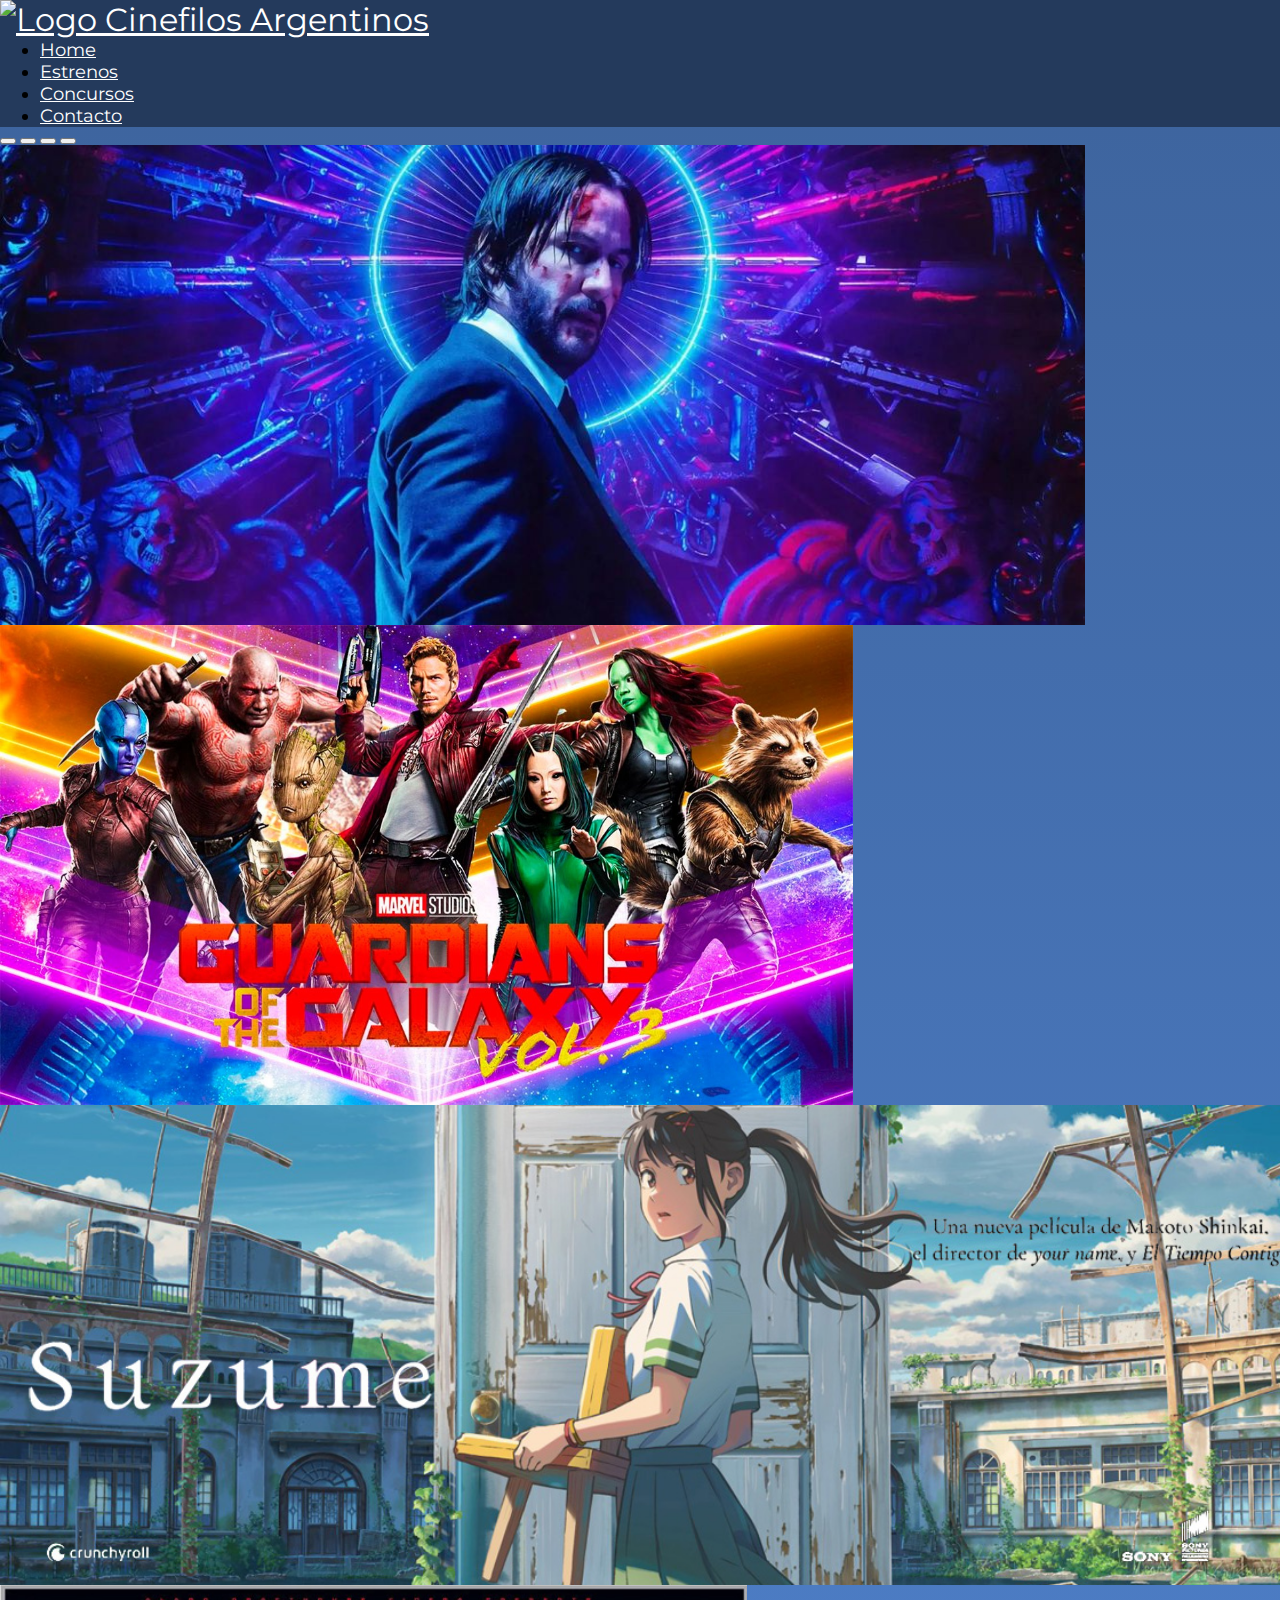
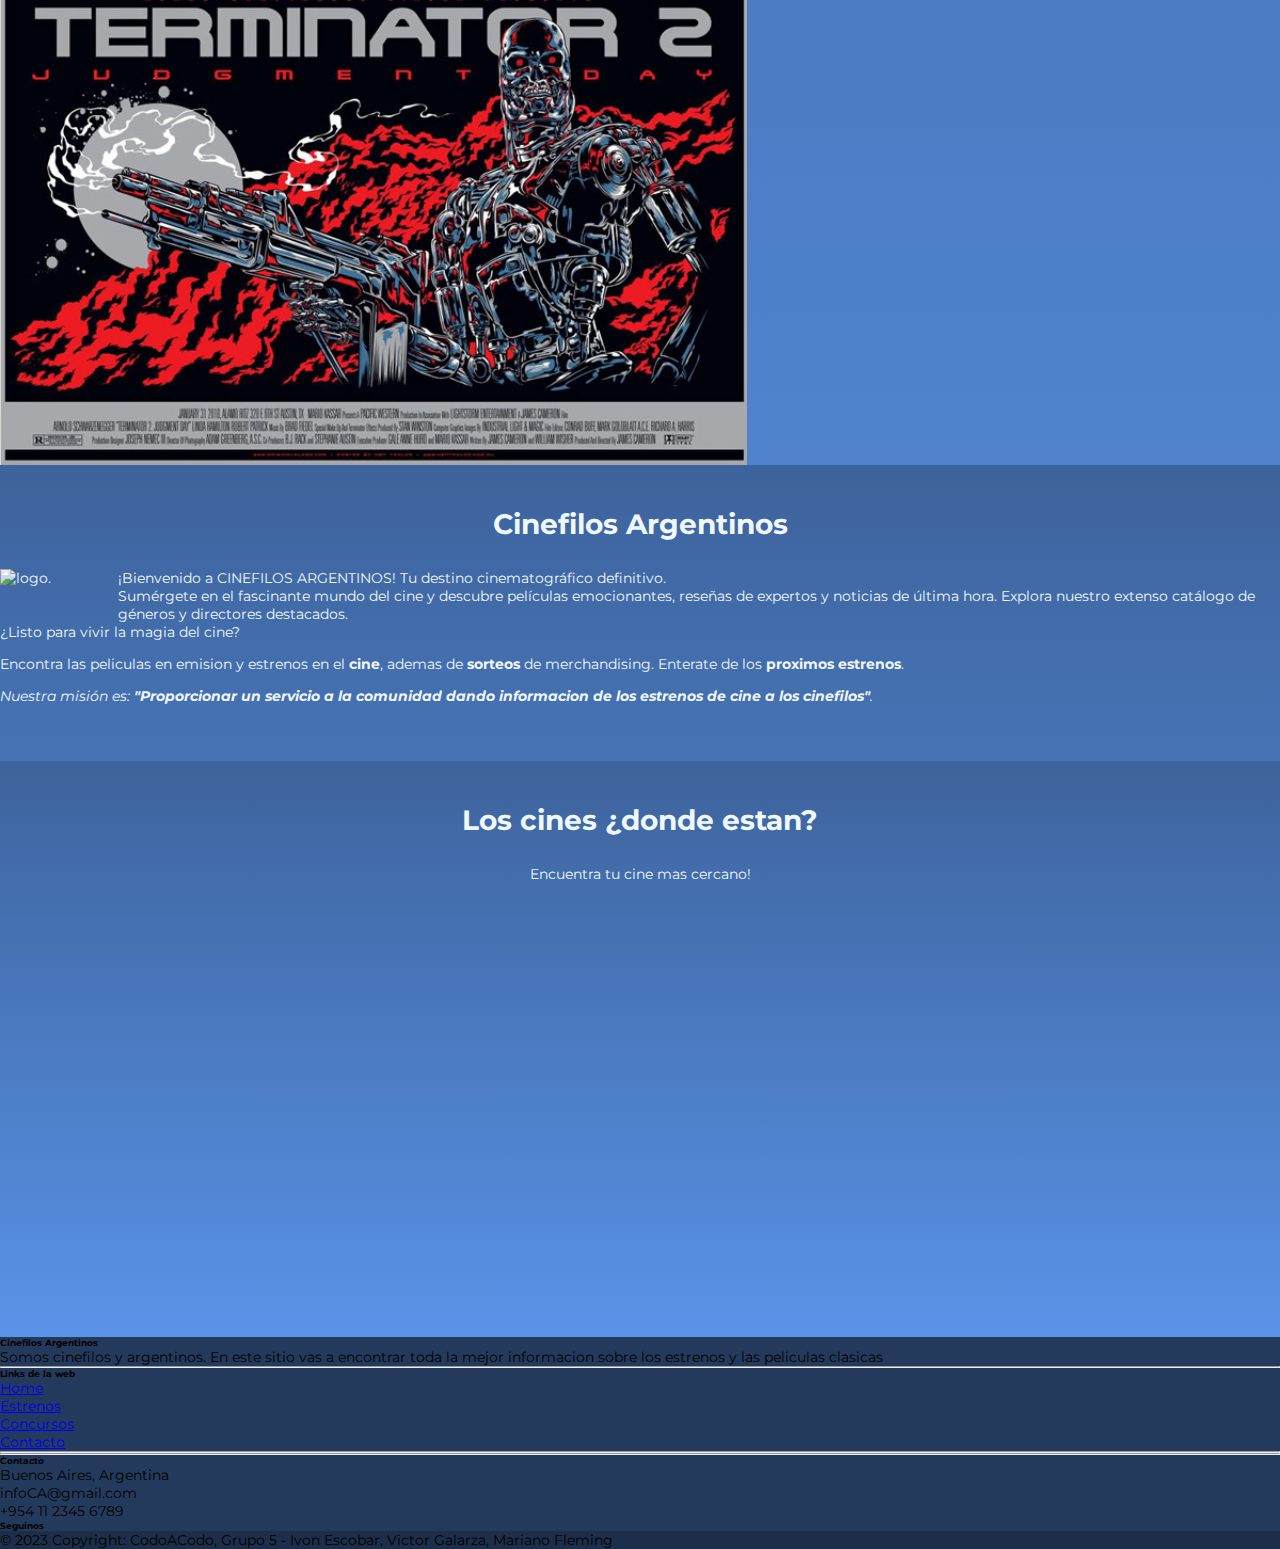
==== commit c9276f92: "correccion en path css imagenes" ====
--- a/index.html
+++ b/index.html
@@ -222,7 +222,7 @@
 
         <!-- Copyright -->
         <div class="text-center p-3" style="background-color: rgba(0, 0, 0, 0.2)">
-            © 2023 Copyright: CodoACodo, Grupo 5 - Ivon Escobar, Victor Galarza, Mariano Fleming, Yamila
+            © 2023 Copyright: CodoACodo, Grupo 5 - Ivon Escobar, Victor Galarza, Mariano Fleming
         </div>
         <!-- Copyright -->
     </footer>
--- a/style.css
+++ b/style.css
@@ -703,7 +703,7 @@
       }
     }
     .tomb_back{
-        background: url(/imagenes/lara-mid.png);
+        background: url('imagenes/lara-mid.png');
       }
     
     #ave{
@@ -726,7 +726,7 @@
           }
           
     .guardianes_back{
-              background:url(/imagenes/g3mid.png)
+              background:url('imagenes/g3mid.png')
               }
     #wick{
                 box-shadow: 0px 0px 150px -45px #dfdddb;
@@ -736,7 +736,7 @@
               }
               
     .wick_back{
-                background: url(/imagenes/john-mid.jpg);
+                background: url('imagenes/john-mid.jpg');
               }
     #suzu{
                 box-shadow: 0px 0px 150px -45px #dfdddb;
@@ -745,16 +745,16 @@
                 }
               }
     .suzu_back{
-                background: url(/imagenes/suzume.jpg);
+                background: url('imagenes/suzume.jpg');
               }
               
     .flash_back{
-                background: url(/imagenes/flash-mid.webp);
+                background: url('imagenes/flash-mid.webp');
               }
     .open_back{
-                background: url(/imagenes/oppen-mid.jpg);
+                background: url('imagenes/oppen-mid.jpg');
               }
 
     .t2_back{
-                background: url(imagenes/t2.jpg);
+                background: url('imagenes/t2.jpg');
               }